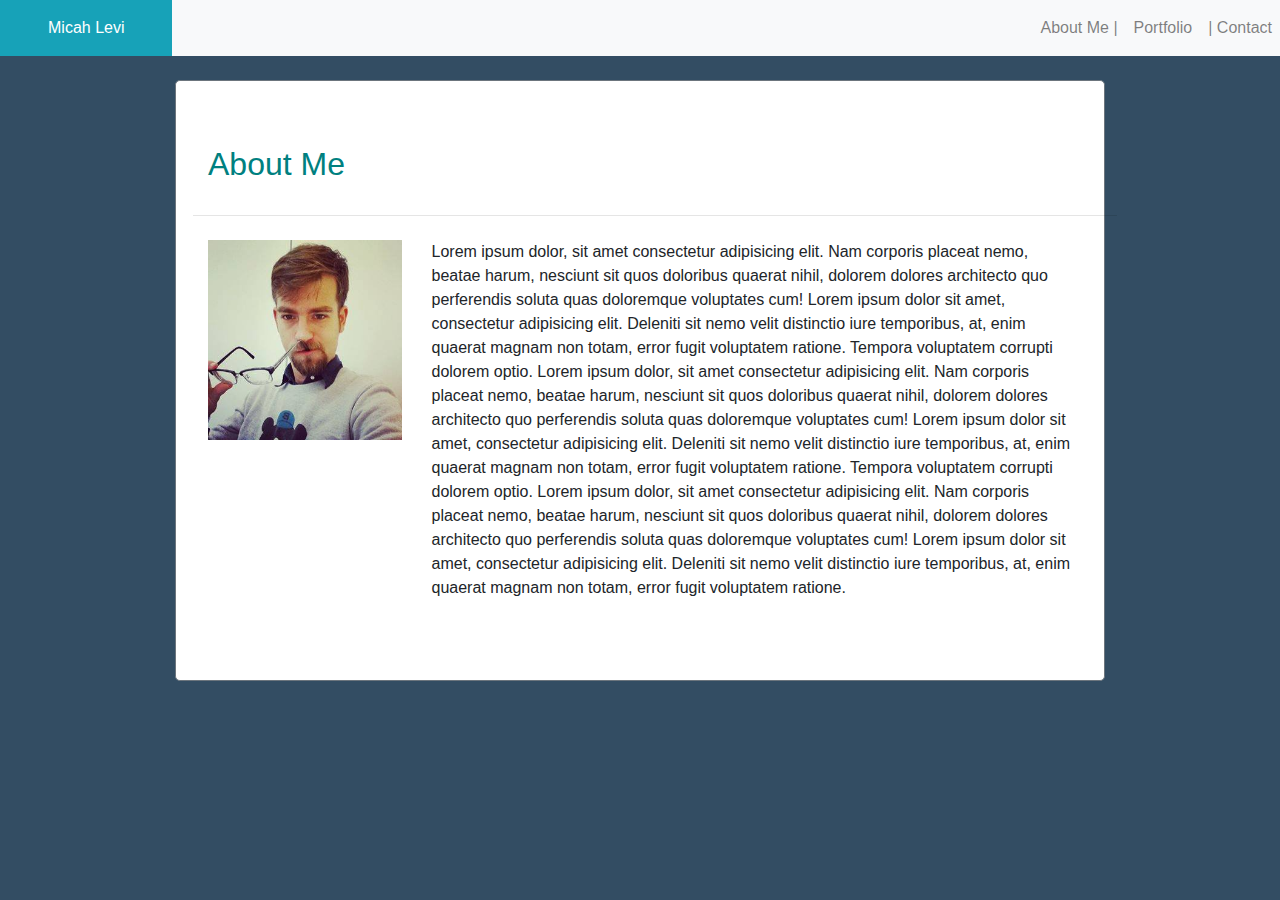
==== index.html @ e54e7dbd "final push" ====
<!doctype html>
<html lang="en">
  <head>
    <title>About Me</title>
    <meta charset="utf-8">
    <meta name="viewport" content="width=device-width, initial-scale=1">

    <link rel="stylesheet" href="https://stackpath.bootstrapcdn.com/bootstrap/4.3.1/css/bootstrap.min.css" integrity="sha384-ggOyR0iXCbMQv3Xipma34MD+dH/1fQ784/j6cY/iJTQUOhcWr7x9JvoRxT2MZw1T" crossorigin="anonymous">
    <link rel="stylesheet" type="text/css" href="assets/styles.css">
  </head>
  <body>
      
    <nav class="navbar navbar-expand-sm navbar-light bg-light navbar-fixed-top p-0 mb-4">
        <div class="py-3 bg-info text-white px-5">
          Micah Levi </div>
                <ul class="navbar-nav ml-auto">
                    <li class="nav-item">
                      <a class="nav-link" href="index.html" target="_blank">About Me | </a>
                    </li>
                    <li class="nav-item">
                      <a class="nav-link" href="portfolio.html" target="_blank"> Portfolio </a>
                    </li>
                    <li class="nav-item">
                      <a class="nav-link" href="contact.html" target="_blank">| Contact</a>
                    </li>
                </ul>
        </div>
    </nav>
   
  <div class="container @include media-breakpoint-up(sm) { w-100 }">
        <div class="jumbotron border border-secondary" id="jumbotron-custom">
        <div class="row">
            <h2 class="col-sm-12">About Me</h2>
        </div>
        <div class="row">
            <hr class="col-sm-12 my-4">
        </div>
        <div class="row d-flex flex-row">
            <img src="assets/images/PortfolioPic.jpg" class="col-lg-3 @include media-breakpoint-up(md) { col-md-6 } @include media-breakpoint-up(sm) { col-sm-12 w-100 }" id="port-selfie">
            <p class="col-lg-9 @include media-breakpoint-up(md) { col-md-6 } flex-col">
                        Lorem ipsum dolor, sit amet consectetur adipisicing elit. 
                        Nam corporis placeat nemo, beatae harum, nesciunt sit quos 
                        doloribus quaerat nihil, dolorem dolores architecto quo 
                        perferendis soluta quas doloremque voluptates cum!
                        Lorem ipsum dolor sit amet, consectetur adipisicing elit. 
                        Deleniti sit nemo velit distinctio iure temporibus, at, 
                        enim quaerat magnam non totam, error fugit voluptatem ratione. 
                        Tempora voluptatem corrupti dolorem optio.
                        Lorem ipsum dolor, sit amet consectetur adipisicing elit. 
                        Nam corporis placeat nemo, beatae harum, nesciunt sit quos 
                        doloribus quaerat nihil, dolorem dolores architecto quo 
                        perferendis soluta quas doloremque voluptates cum!
                        Lorem ipsum dolor sit amet, consectetur adipisicing elit. 
                        Deleniti sit nemo velit distinctio iure temporibus, at, 
                        enim quaerat magnam non totam, error fugit voluptatem ratione. 
                        Tempora voluptatem corrupti dolorem optio.
                        Lorem ipsum dolor, sit amet consectetur adipisicing elit. 
                        Nam corporis placeat nemo, beatae harum, nesciunt sit quos 
                        doloribus quaerat nihil, dolorem dolores architecto quo 
                        perferendis soluta quas doloremque voluptates cum!
                        Lorem ipsum dolor sit amet, consectetur adipisicing elit. 
                        Deleniti sit nemo velit distinctio iure temporibus, at, 
                        enim quaerat magnam non totam, error fugit voluptatem ratione. 
            </p>
        </div>
      </div>
    </div>
  </body>
</html>
---- assets/styles.css ----
body {
    background-color: rgb(51, 77, 99);
    font-family: Arial, Helvetica, sans-serif;
}

h2 {
    color: teal;
}

#navbar-micah {
    color: #ffffff;
    background-color: teal;
}

.container {
    max-width: 960px;
    min-width: 300px;
    
}

#jumbotron-custom {
    background-color: #ffffff;
    min-width: 300px;
}
#port-selfie {
    height: 200px;
    width: 200px;
    max-height: 700px;
    max-width: 700px;
    min-height: 150px;
    min-width: 150px;
}
#port-pic {
    max-height: 300px;
}
.portfolio-text {
  float: left;  
}
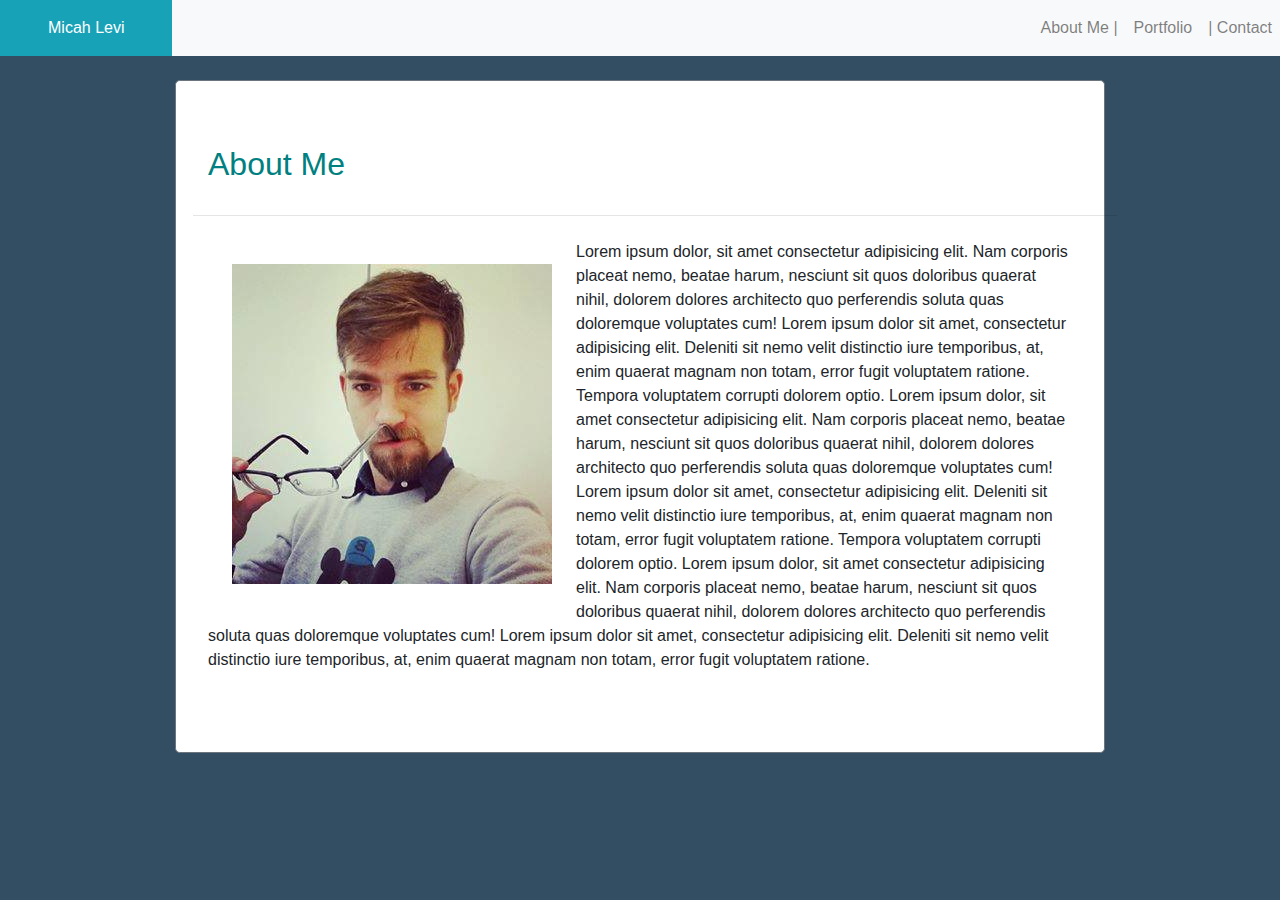
==== commit 7c0a95e3: "formality" ====
--- a/index.html
+++ b/index.html
@@ -35,9 +35,10 @@
         <div class="row">
             <hr class="col-sm-12 my-4">
         </div>
-        <div class="row d-flex flex-row">
-            <img src="assets/images/PortfolioPic.jpg" class="col-lg-3 @include media-breakpoint-up(md) { col-md-6 } @include media-breakpoint-up(sm) { col-sm-12 w-100 }" id="port-selfie">
-            <p class="col-lg-9 @include media-breakpoint-up(md) { col-md-6 } flex-col">
+        <div class="row">
+          <div class="col-md-12">
+            <img src="assets/images/PortfolioPic.jpg" class="p-4" id="port-selfie">
+            <p>
                         Lorem ipsum dolor, sit amet consectetur adipisicing elit. 
                         Nam corporis placeat nemo, beatae harum, nesciunt sit quos 
                         doloribus quaerat nihil, dolorem dolores architecto quo 
@@ -62,6 +63,7 @@
                         Deleniti sit nemo velit distinctio iure temporibus, at, 
                         enim quaerat magnam non totam, error fugit voluptatem ratione. 
             </p>
+          </div>
         </div>
       </div>
     </div>
--- a/assets/styles.css
+++ b/assets/styles.css
@@ -5,6 +5,10 @@
 
 h2 {
     color: teal;
+}
+
+p {
+    width: 100%;
 }
 
 #navbar-micah {
@@ -23,12 +27,7 @@
     min-width: 300px;
 }
 #port-selfie {
-    height: 200px;
-    width: 200px;
-    max-height: 700px;
-    max-width: 700px;
-    min-height: 150px;
-    min-width: 150px;
+    float: left;
 }
 #port-pic {
     max-height: 300px;
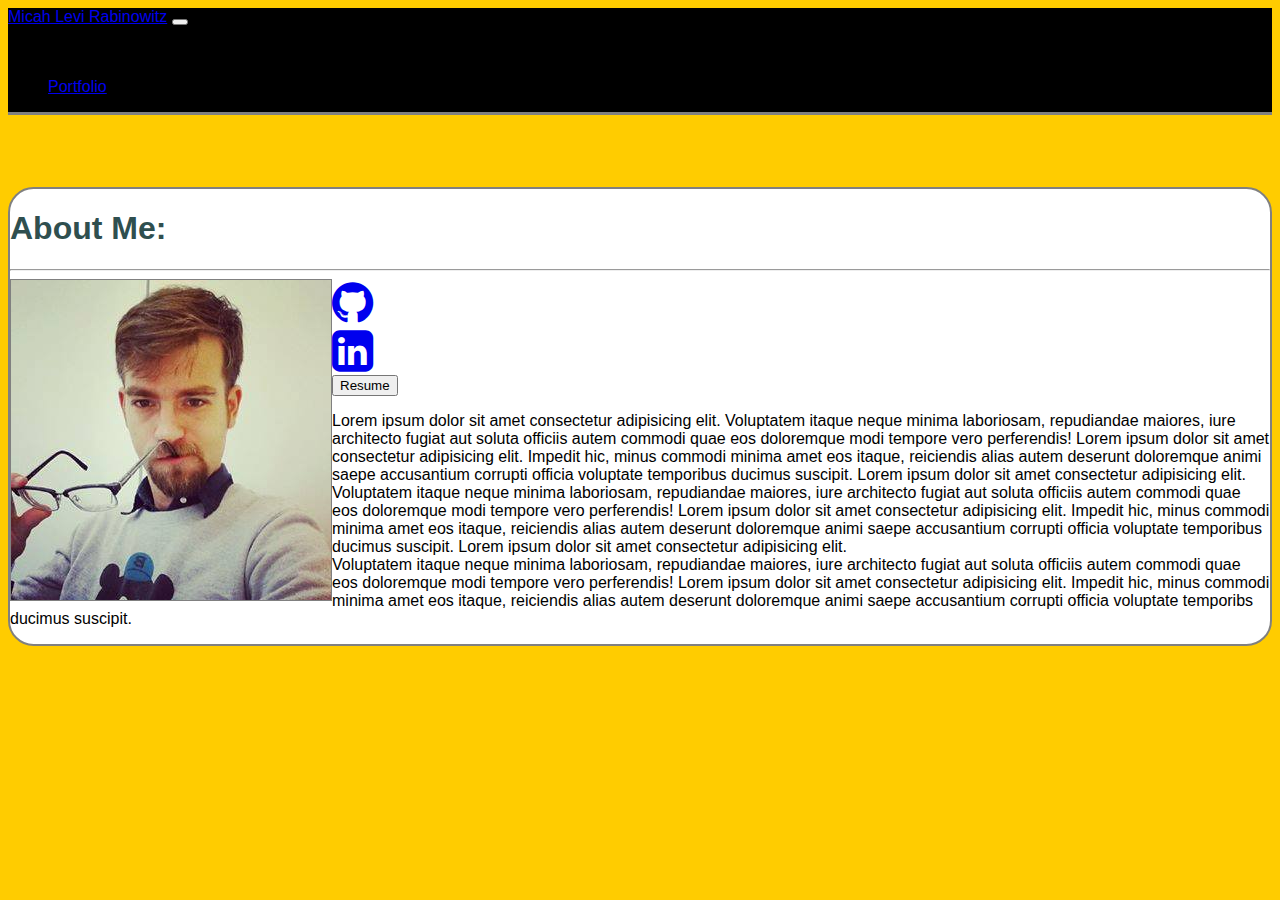
==== commit 6c53a86f: "updated portfolio after project 1" ====
--- a/index.html
+++ b/index.html
@@ -1,71 +1,182 @@
 <!doctype html>
 <html lang="en">
-  <head>
-    <title>About Me</title>
-    <meta charset="utf-8">
-    <meta name="viewport" content="width=device-width, initial-scale=1">
 
-    <link rel="stylesheet" href="https://stackpath.bootstrapcdn.com/bootstrap/4.3.1/css/bootstrap.min.css" integrity="sha384-ggOyR0iXCbMQv3Xipma34MD+dH/1fQ784/j6cY/iJTQUOhcWr7x9JvoRxT2MZw1T" crossorigin="anonymous">
-    <link rel="stylesheet" type="text/css" href="assets/styles.css">
-  </head>
-  <body>
-      
-    <nav class="navbar navbar-expand-sm navbar-light bg-light navbar-fixed-top p-0 mb-4">
-        <div class="py-3 bg-info text-white px-5">
-          Micah Levi </div>
-                <ul class="navbar-nav ml-auto">
-                    <li class="nav-item">
-                      <a class="nav-link" href="index.html" target="_blank">About Me | </a>
-                    </li>
-                    <li class="nav-item">
-                      <a class="nav-link" href="portfolio.html" target="_blank"> Portfolio </a>
-                    </li>
-                    <li class="nav-item">
-                      <a class="nav-link" href="contact.html" target="_blank">| Contact</a>
-                    </li>
-                </ul>
-        </div>
-    </nav>
-   
-  <div class="container @include media-breakpoint-up(sm) { w-100 }">
-        <div class="jumbotron border border-secondary" id="jumbotron-custom">
-        <div class="row">
-            <h2 class="col-sm-12">About Me</h2>
-        </div>
-        <div class="row">
-            <hr class="col-sm-12 my-4">
-        </div>
+<head>
+  <title>Micah Levi</title>
+  <meta charset="utf-8">
+  <meta name="viewport" content="width=device-width, initial-scale=1">
+
+  <link href="http://maxcdn.bootstrapcdn.com/font-awesome/4.1.0/css/font-awesome.min.css" rel="stylesheet">
+  <link rel="stylesheet" href="https://stackpath.bootstrapcdn.com/bootstrap/4.1.3/css/bootstrap.min.css"
+    integrity="sha384-MCw98/SFnGE8fJT3GXwEOngsV7Zt27NXFoaoApmYm81iuXoPkFOJwJ8ERdknLPMO" crossorigin="anonymous">
+  <link rel="stylesheet" type="text/css" href="assets/styles.css">
+</head>
+
+<body>
+
+  <nav class="navbar navbar-expand-lg navbar-dark navbar-custom">
+    <a class="navbar-brand" href="#">Micah Levi Rabinowitz</a>
+    <button class="navbar-toggler" type="button" data-toggle="collapse" data-target="#navbarSupportedContent"
+      aria-controls="navbarSupportedContent" aria-expanded="false" aria-label="Toggle navigation">
+      <span class="navbar-toggler-icon"></span>
+    </button>
+
+    <div class="collapse navbar-collapse ml-auto" id="navbarSupportedContent">
+      <ul class="navbar-nav ml-auto">
+        <li class="nav-item active">
+          <span id="about-me"><a class="nav-link">About Me</a></span>
+        </li>
+        <li class="nav-item active">
+          <span id="contact-me"><a class="nav-link">Contact</a></span>
+        </li>
+        <li class="nav-item active">
+          <span id="portfolio-toggle"><a class="nav-link" href="#" id="portfolio-toggle">Portfolio</a></span>
+        </li>
+    </div>
+  </nav>
+
+  <div class="container standard-container" id="bio-box">
+    <div class="row">
+      <div class="col-md-12 mt-2">
+        <h1>About Me:</h1>
+        <hr>
+      </div>
+    </div>
+    <div class="row">
+      <div class="col-md-4 col-xs-12">
         <div class="row">
           <div class="col-md-12">
-            <img src="assets/images/PortfolioPic.jpg" class="p-4" id="port-selfie">
-            <p>
-                        Lorem ipsum dolor, sit amet consectetur adipisicing elit. 
-                        Nam corporis placeat nemo, beatae harum, nesciunt sit quos 
-                        doloribus quaerat nihil, dolorem dolores architecto quo 
-                        perferendis soluta quas doloremque voluptates cum!
-                        Lorem ipsum dolor sit amet, consectetur adipisicing elit. 
-                        Deleniti sit nemo velit distinctio iure temporibus, at, 
-                        enim quaerat magnam non totam, error fugit voluptatem ratione. 
-                        Tempora voluptatem corrupti dolorem optio.
-                        Lorem ipsum dolor, sit amet consectetur adipisicing elit. 
-                        Nam corporis placeat nemo, beatae harum, nesciunt sit quos 
-                        doloribus quaerat nihil, dolorem dolores architecto quo 
-                        perferendis soluta quas doloremque voluptates cum!
-                        Lorem ipsum dolor sit amet, consectetur adipisicing elit. 
-                        Deleniti sit nemo velit distinctio iure temporibus, at, 
-                        enim quaerat magnam non totam, error fugit voluptatem ratione. 
-                        Tempora voluptatem corrupti dolorem optio.
-                        Lorem ipsum dolor, sit amet consectetur adipisicing elit. 
-                        Nam corporis placeat nemo, beatae harum, nesciunt sit quos 
-                        doloribus quaerat nihil, dolorem dolores architecto quo 
-                        perferendis soluta quas doloremque voluptates cum!
-                        Lorem ipsum dolor sit amet, consectetur adipisicing elit. 
-                        Deleniti sit nemo velit distinctio iure temporibus, at, 
-                        enim quaerat magnam non totam, error fugit voluptatem ratione. 
+            <img src="assets/images/PortfolioPic.jpg" class="mb-2 float-left" id="bio-pic">
+          </div>
+        </div>
+        <div class="row mx-auto">
+          <div class="col-md-4">
+            <a href="https://github.com/Turbocake64" target="_blank"><i class="fa fa-3x fa-github"
+                aria-hidden="false"></i></a>
+          </div>
+          <div class="col-md-4">
+            <a href="https://www.linkedin.com/in/micah-rabinowitz-7a4490135/" target="_blank"><i
+                class="fa fa-3x fa-linkedin-square" aria-hidden="true"></i></a>
+          </div>
+          <div class="col-md-4 mx-auto">
+            <form method="get" action="file.doc">
+              <button type="submit" class="btn btn-primary">Resume</button>
+            </form>
+          </div>
+        </div>
+      </div>
+      <div class="col-md-8 float-left">
+        <p>Lorem ipsum dolor sit amet consectetur adipisicing elit.
+          Voluptatem itaque neque minima laboriosam, repudiandae maiores,
+          iure architecto fugiat aut soluta officiis autem commodi quae eos
+          doloremque modi tempore vero perferendis! Lorem ipsum dolor sit
+          amet consectetur adipisicing elit. Impedit hic, minus commodi
+          minima amet eos itaque, reiciendis alias autem deserunt doloremque
+          animi saepe accusantium corrupti officia voluptate temporibus ducimus suscipit.
+          Lorem ipsum dolor sit amet consectetur adipisicing elit. <br>
+          Voluptatem itaque neque minima laboriosam, repudiandae maiores,
+          iure architecto fugiat aut soluta officiis autem commodi quae eos
+          doloremque modi tempore vero perferendis! Lorem ipsum dolor sit
+          amet consectetur adipisicing elit. Impedit hic, minus commodi
+          minima amet eos itaque, reiciendis alias autem deserunt doloremque
+          animi saepe accusantium corrupti officia voluptate temporibus ducimus suscipit.
+          Lorem ipsum dolor sit amet consectetur adipisicing elit.<br>
+          Voluptatem itaque neque minima laboriosam, repudiandae maiores,
+          iure architecto fugiat aut soluta officiis autem commodi quae eos
+          doloremque modi tempore vero perferendis! Lorem ipsum dolor sit
+          amet consectetur adipisicing elit. Impedit hic, minus commodi
+          minima amet eos itaque, reiciendis alias autem deserunt doloremque
+          animi saepe accusantium corrupti officia voluptate temporibs ducimus suscipit.
+        </p>
+      </div>
+    </div>
+  </div>
+
+  <div class="container standard-container" id="portfolio">
+    <div class="row">
+      <div class="col-md-12 mt-2">
+        <h1>Portfolio:</h1>
+        <hr>
+      </div>
+    </div>
+    <div class="row mb-3">
+      <div class="col-md-4">
+        <div class="card">
+          <img class="card-img-top" src="assets/images/trivia-pic.png" alt="Japanese Triva">
+          <div class="card-body">
+            <h5 class="card-title">Trivia</h5>
+            <p class="card-text">A trivia game I built about Japan using javascript.</p>
+            <a href="https://github.com/Turbocake64/Trivia-Game" class="btn btn-primary">Check me out</a>
+          </div>
+        </div>
+      </div>
+      <div class="col-md-4">
+        <div class="card">
+          <img class="card-img-top" src="assets/images/mumbo-pic.png" alt="Mumbo Gumbo">
+          <div class="card-body">
+            <h5 class="card-title">Mumbo Gumbo</h5>
+            <p class="card-text">You have to try to hit the perfect flavor level wirthout going over. Simple and fun.
             </p>
+            <a href="https://github.com/Turbocake64/unit-4-game" class="btn btn-primary">Check me out</a>
+          </div>
+        </div>
+      </div>
+      <div class="col-md-4">
+          <div class="card">
+            <img class="card-img-top" src="assets/images/recipEasy-pic.png" alt="RecipEasy">
+            <div class="card-body">
+              <h5 class="card-title">RecipEasy</h5>
+              <p class="card-text">An app that uses the spoonacular API to create the cooking diary RecipEasy.
+              </p>
+              <a href="https://github.com/Turbocake64/RecipEasy" class="btn btn-primary">Check me out</a>
+            </div>
+          </div>
+        </div>
+      </div>
+
+
+    <div class="modal fade" id="contactModal" tabindex="-1" role="dialog" aria-labelledby="exampleModalLabel"
+      aria-hidden="true">
+      <div class="modal-dialog" role="document">
+        <div class="modal-content">
+          <div class="modal-header">
+            <h5 class="modal-title" id="exampleModalLabel">Contact Me!</h5>
+            <button type="button" class="close" data-dismiss="modal" aria-label="Close">
+              <span aria-hidden="true">&times;</span>
+            </button>
+          </div>
+          <div class="modal-body">
+            <form>
+              <div class="form-group">
+                <label for="recipient-name" class="col-form-label">Name:</label>
+                <input type="text" class="form-control" id="sender-name">
+              </div>
+              <div class="form-group">
+                <label for="recipient-name" class="col-form-label">Email:</label>
+                <input type="text" class="form-control" id="sender-email">
+              </div>
+              <div class="form-group">
+                <label for="message-text" class="col-form-label">Message:</label>
+                <textarea class="form-control" id="message-text"></textarea>
+              </div>
+            </form>
+          </div>
+          <div class="modal-footer">
+            <button type="button" class="btn btn-warning" data-dismiss="modal">Close</button>
+            <button type="button" class="btn btn-dark">Send message</button>
           </div>
         </div>
       </div>
     </div>
-  </body>
+
+    <script src="https://cdnjs.cloudflare.com/ajax/libs/jquery/3.2.1/jquery.min.js"></script>
+    <script src="https://cdnjs.cloudflare.com/ajax/libs/popper.js/1.14.7/umd/popper.min.js"
+      integrity="sha384-UO2eT0CpHqdSJQ6hJty5KVphtPhzWj9WO1clHTMGa3JDZwrnQq4sF86dIHNDz0W1"
+      crossorigin="anonymous"></script>
+    <script src="https://stackpath.bootstrapcdn.com/bootstrap/4.3.1/js/bootstrap.min.js"
+      integrity="sha384-JjSmVgyd0p3pXB1rRibZUAYoIIy6OrQ6VrjIEaFf/nJGzIxFDsf4x0xIM+B07jRM"
+      crossorigin="anonymous"></script>
+    <script src="assets/javascript/app.js"></script>
+</body>
+
 </html>--- a/assets/styles.css
+++ b/assets/styles.css
@@ -1,37 +1,26 @@
 body {
-    background-color: rgb(51, 77, 99);
-    font-family: Arial, Helvetica, sans-serif;
+    background-color: rgb(255, 204, 0);
+    font-family: 'Arial', 'Helvetica Neue', Helvetica, sans-serif;
 }
 
-h2 {
-    color: teal;
+h1 {
+    color: darkslategrey;
 }
 
-p {
-    width: 100%;
-}
-
-#navbar-micah {
-    color: #ffffff;
-    background-color: teal;
-}
-
-.container {
-    max-width: 960px;
-    min-width: 300px;
-    
-}
-
-#jumbotron-custom {
-    background-color: #ffffff;
-    min-width: 300px;
-}
-#port-selfie {
+.navbar-custom {
+    background-color: black;
+    border-bottom: 3px solid grey;
+  }
+  
+.standard-container {
+    border-radius: 2vw;
+    background-color: white;
+    margin-top: 8vh;
+    border: 2px solid grey;
+  }
+  
+  #bio-pic {
     float: left;
-}
-#port-pic {
-    max-height: 300px;
-}
-.portfolio-text {
-  float: left;  
-}
+    border: 1px solid grey;
+  }
+  
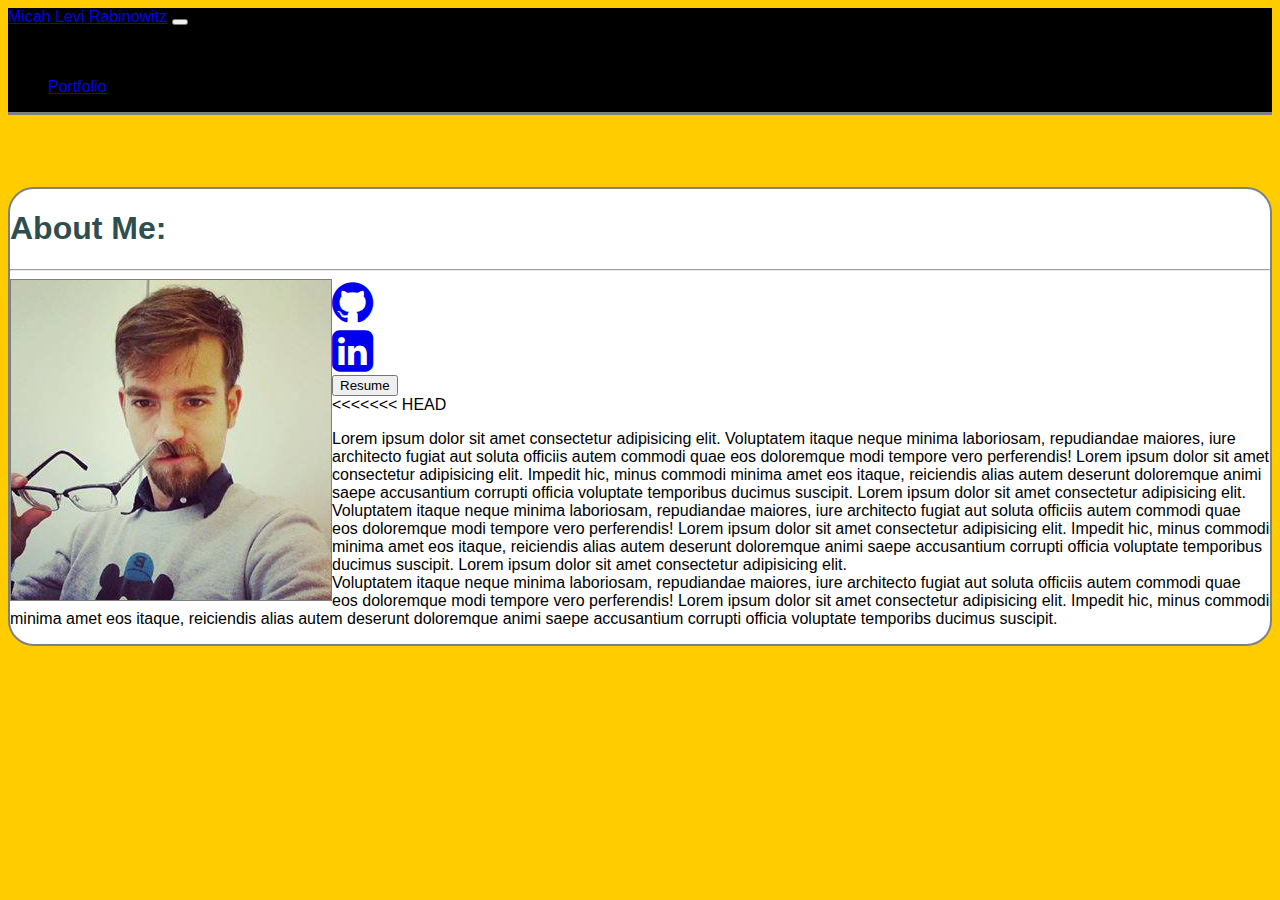
==== commit 8dc155d4: "updating portfolio after project 1" ====
--- a/index.html
+++ b/index.html
@@ -64,6 +64,7 @@
             </form>
           </div>
         </div>
+<<<<<<< HEAD
       </div>
       <div class="col-md-8 float-left">
         <p>Lorem ipsum dolor sit amet consectetur adipisicing elit.
@@ -167,6 +168,39 @@
           </div>
         </div>
       </div>
+=======
+        <div class="row">
+          <div class="col-md-12">
+            <img src="assets/images/PortfolioPic.jpg" class="p-4" id="port-selfie">
+            <p>
+                        Lorem ipsum dolor, sit amet consectetur adipisicing elit. 
+                        Nam corporis placeat nemo, beatae harum, nesciunt sit quos 
+                        doloribus quaerat nihil, dolorem dolores architecto quo 
+                        perferendis soluta quas doloremque voluptates cum!
+                        Lorem ipsum dolor sit amet, consectetur adipisicing elit. 
+                        Deleniti sit nemo velit distinctio iure temporibus, at, 
+                        enim quaerat magnam non totam, error fugit voluptatem ratione. 
+                        Tempora voluptatem corrupti dolorem optio.
+                        Lorem ipsum dolor, sit amet consectetur adipisicing elit. 
+                        Nam corporis placeat nemo, beatae harum, nesciunt sit quos 
+                        doloribus quaerat nihil, dolorem dolores architecto quo 
+                        perferendis soluta quas doloremque voluptates cum!
+                        Lorem ipsum dolor sit amet, consectetur adipisicing elit. 
+                        Deleniti sit nemo velit distinctio iure temporibus, at, 
+                        enim quaerat magnam non totam, error fugit voluptatem ratione. 
+                        Tempora voluptatem corrupti dolorem optio.
+                        Lorem ipsum dolor, sit amet consectetur adipisicing elit. 
+                        Nam corporis placeat nemo, beatae harum, nesciunt sit quos 
+                        doloribus quaerat nihil, dolorem dolores architecto quo 
+                        perferendis soluta quas doloremque voluptates cum!
+                        Lorem ipsum dolor sit amet, consectetur adipisicing elit. 
+                        Deleniti sit nemo velit distinctio iure temporibus, at, 
+                        enim quaerat magnam non totam, error fugit voluptatem ratione. 
+            </p>
+          </div>
+        </div>
+      </div>
+>>>>>>> 7c0a95e34b79759ab1df04e4afde7bb7a59b1abb
     </div>
 
     <script src="https://cdnjs.cloudflare.com/ajax/libs/jquery/3.2.1/jquery.min.js"></script>
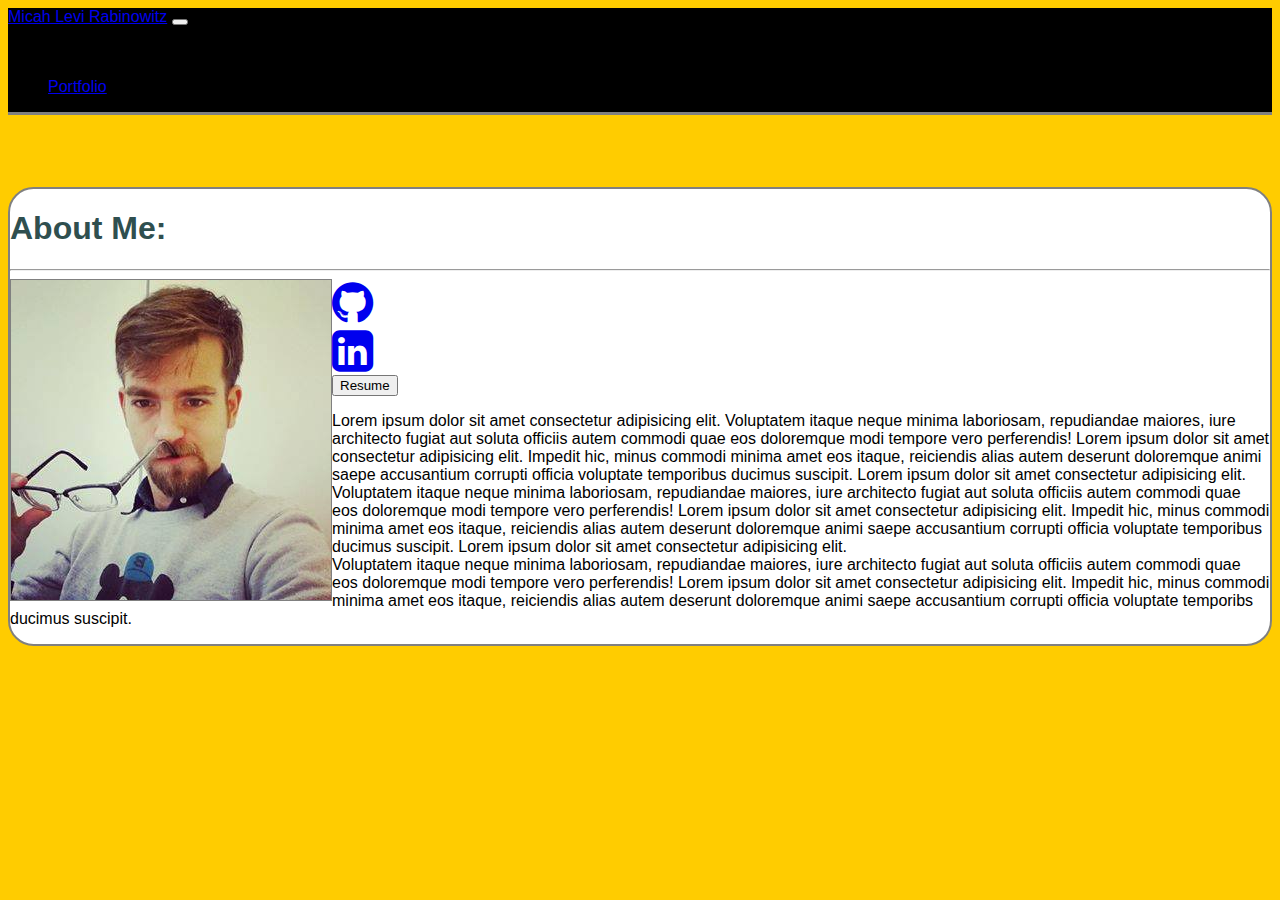
==== commit 636b6ba0: "project2 update" ====
--- a/index.html
+++ b/index.html
@@ -64,7 +64,6 @@
             </form>
           </div>
         </div>
-<<<<<<< HEAD
       </div>
       <div class="col-md-8 float-left">
         <p>Lorem ipsum dolor sit amet consectetur adipisicing elit.
@@ -126,11 +125,25 @@
           <div class="card">
             <img class="card-img-top" src="assets/images/recipEasy-pic.png" alt="RecipEasy">
             <div class="card-body">
-              <h5 class="card-title">RecipEasy</h5>
+              <h5 class="card-title">Project 1: RecipEasy</h5>
               <p class="card-text">An app that uses the spoonacular API to create the cooking diary RecipEasy.
               </p>
               <a href="https://github.com/Turbocake64/RecipEasy" class="btn btn-primary">Check me out</a>
             </div>
+          </div>
+        </div>
+      </div>
+      <div class="col-md-4">
+        <div class="card">
+          <img class="card-img-top" src="assets/images/UOPic.png" alt="Mumbo Gumbo">
+          <div class="card-body">
+            <h5 class="card-title">Project 2: UO</h5>
+            <p class="card-text">Keep Your Money | Keep Your Friends
+              <br>
+              A fun and easy to navigate app for logging money borrowed and lent between friends or family.
+            </p>
+            
+            <a href="https://github.com/Turbocake64/Project-2" class="btn btn-primary">Check me out</a>
           </div>
         </div>
       </div>
@@ -168,39 +181,6 @@
           </div>
         </div>
       </div>
-=======
-        <div class="row">
-          <div class="col-md-12">
-            <img src="assets/images/PortfolioPic.jpg" class="p-4" id="port-selfie">
-            <p>
-                        Lorem ipsum dolor, sit amet consectetur adipisicing elit. 
-                        Nam corporis placeat nemo, beatae harum, nesciunt sit quos 
-                        doloribus quaerat nihil, dolorem dolores architecto quo 
-                        perferendis soluta quas doloremque voluptates cum!
-                        Lorem ipsum dolor sit amet, consectetur adipisicing elit. 
-                        Deleniti sit nemo velit distinctio iure temporibus, at, 
-                        enim quaerat magnam non totam, error fugit voluptatem ratione. 
-                        Tempora voluptatem corrupti dolorem optio.
-                        Lorem ipsum dolor, sit amet consectetur adipisicing elit. 
-                        Nam corporis placeat nemo, beatae harum, nesciunt sit quos 
-                        doloribus quaerat nihil, dolorem dolores architecto quo 
-                        perferendis soluta quas doloremque voluptates cum!
-                        Lorem ipsum dolor sit amet, consectetur adipisicing elit. 
-                        Deleniti sit nemo velit distinctio iure temporibus, at, 
-                        enim quaerat magnam non totam, error fugit voluptatem ratione. 
-                        Tempora voluptatem corrupti dolorem optio.
-                        Lorem ipsum dolor, sit amet consectetur adipisicing elit. 
-                        Nam corporis placeat nemo, beatae harum, nesciunt sit quos 
-                        doloribus quaerat nihil, dolorem dolores architecto quo 
-                        perferendis soluta quas doloremque voluptates cum!
-                        Lorem ipsum dolor sit amet, consectetur adipisicing elit. 
-                        Deleniti sit nemo velit distinctio iure temporibus, at, 
-                        enim quaerat magnam non totam, error fugit voluptatem ratione. 
-            </p>
-          </div>
-        </div>
-      </div>
->>>>>>> 7c0a95e34b79759ab1df04e4afde7bb7a59b1abb
     </div>
 
     <script src="https://cdnjs.cloudflare.com/ajax/libs/jquery/3.2.1/jquery.min.js"></script>
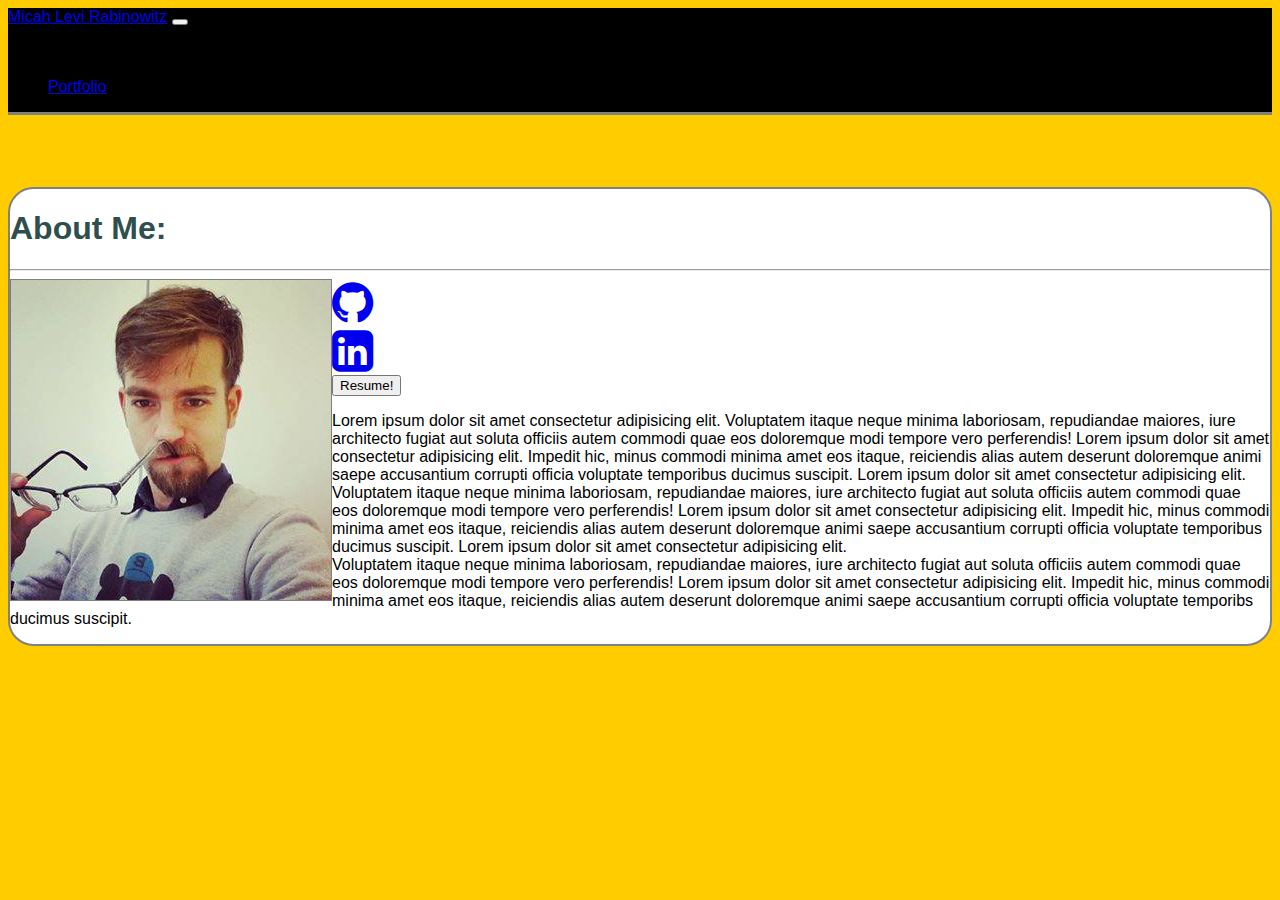
==== commit c4ade344: "updating http to https" ====
--- a/index.html
+++ b/index.html
@@ -6,7 +6,7 @@
   <meta charset="utf-8">
   <meta name="viewport" content="width=device-width, initial-scale=1">
 
-  <link href="http://maxcdn.bootstrapcdn.com/font-awesome/4.1.0/css/font-awesome.min.css" rel="stylesheet">
+  <link href="https://maxcdn.bootstrapcdn.com/font-awesome/4.1.0/css/font-awesome.min.css" rel="stylesheet">
   <link rel="stylesheet" href="https://stackpath.bootstrapcdn.com/bootstrap/4.1.3/css/bootstrap.min.css"
     integrity="sha384-MCw98/SFnGE8fJT3GXwEOngsV7Zt27NXFoaoApmYm81iuXoPkFOJwJ8ERdknLPMO" crossorigin="anonymous">
   <link rel="stylesheet" type="text/css" href="assets/styles.css">
@@ -60,7 +60,7 @@
           </div>
           <div class="col-md-4 mx-auto">
             <form method="get" action="file.doc">
-              <button type="submit" class="btn btn-primary">Resume</button>
+              <button type="submit" class="btn btn-primary">Resume!</button>
             </form>
           </div>
         </div>
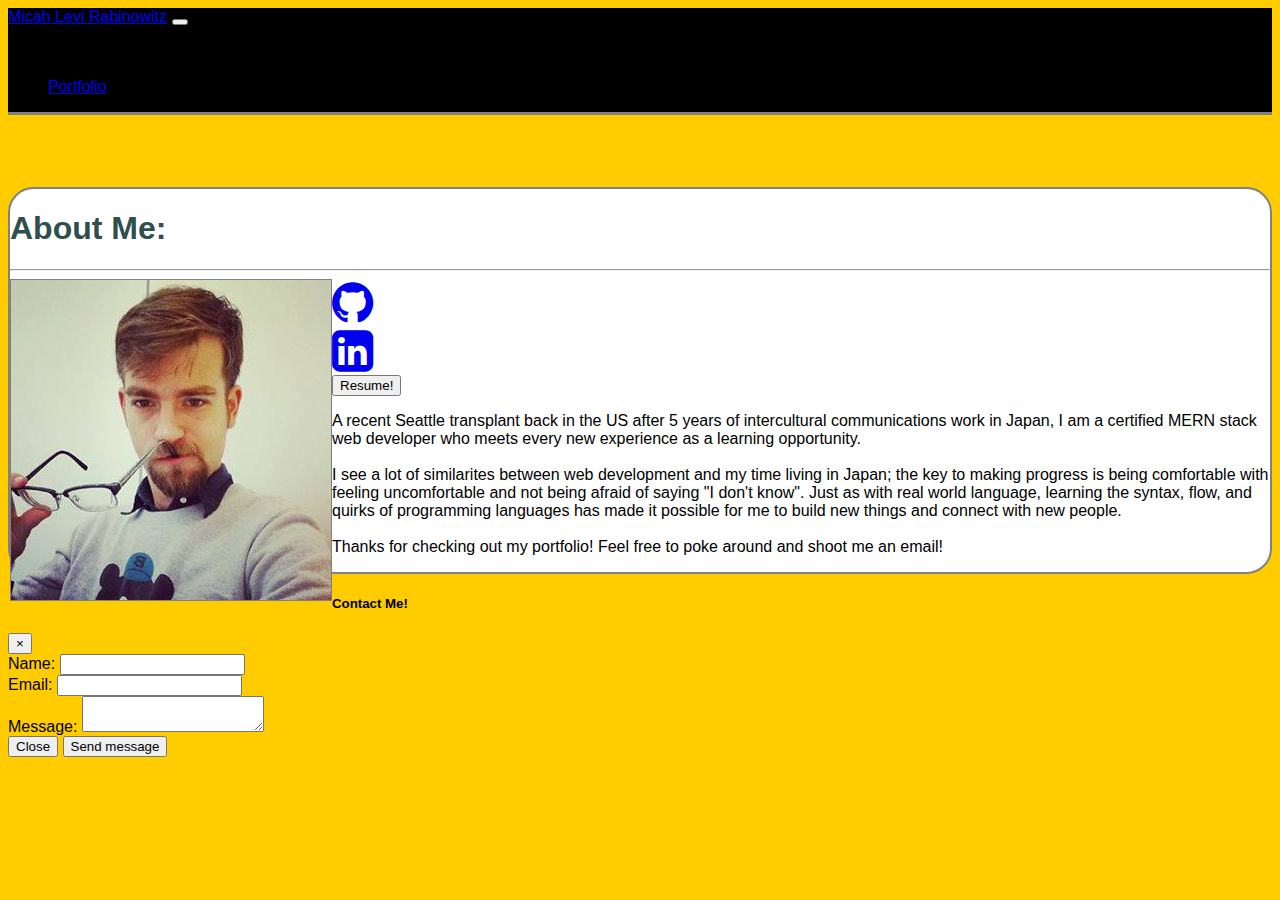
==== commit 8cdd0bd9: "updated portfolio & bio" ====
--- a/index.html
+++ b/index.html
@@ -66,27 +66,16 @@
         </div>
       </div>
       <div class="col-md-8 float-left">
-        <p>Lorem ipsum dolor sit amet consectetur adipisicing elit.
-          Voluptatem itaque neque minima laboriosam, repudiandae maiores,
-          iure architecto fugiat aut soluta officiis autem commodi quae eos
-          doloremque modi tempore vero perferendis! Lorem ipsum dolor sit
-          amet consectetur adipisicing elit. Impedit hic, minus commodi
-          minima amet eos itaque, reiciendis alias autem deserunt doloremque
-          animi saepe accusantium corrupti officia voluptate temporibus ducimus suscipit.
-          Lorem ipsum dolor sit amet consectetur adipisicing elit. <br>
-          Voluptatem itaque neque minima laboriosam, repudiandae maiores,
-          iure architecto fugiat aut soluta officiis autem commodi quae eos
-          doloremque modi tempore vero perferendis! Lorem ipsum dolor sit
-          amet consectetur adipisicing elit. Impedit hic, minus commodi
-          minima amet eos itaque, reiciendis alias autem deserunt doloremque
-          animi saepe accusantium corrupti officia voluptate temporibus ducimus suscipit.
-          Lorem ipsum dolor sit amet consectetur adipisicing elit.<br>
-          Voluptatem itaque neque minima laboriosam, repudiandae maiores,
-          iure architecto fugiat aut soluta officiis autem commodi quae eos
-          doloremque modi tempore vero perferendis! Lorem ipsum dolor sit
-          amet consectetur adipisicing elit. Impedit hic, minus commodi
-          minima amet eos itaque, reiciendis alias autem deserunt doloremque
-          animi saepe accusantium corrupti officia voluptate temporibs ducimus suscipit.
+        <p>A recent Seattle transplant back in the US after 5 years of intercultural communications work in Japan, 
+          I am a certified MERN stack web developer who meets every new experience as a learning opportunity. 
+          <br><br>
+          I see a lot of similarites between web development and my time living in Japan; the key to making progress
+          is being comfortable with feeling uncomfortable and not being afraid of saying "I don't know". Just as with
+          real world language, learning the syntax, flow, and quirks of programming languages has made it possible for
+          me to build new things and connect with new people.  
+          <br><br>
+          Thanks for checking out my portfolio! Feel free to poke around and shoot me an email!
+          
         </p>
       </div>
     </div>
@@ -102,95 +91,133 @@
     <div class="row mb-3">
       <div class="col-md-4">
         <div class="card">
-          <img class="card-img-top" src="assets/images/trivia-pic.png" alt="Japanese Triva">
-          <div class="card-body">
-            <h5 class="card-title">Trivia</h5>
+          <a href="https://turbocake64.github.io/Trivia-Game/" target="_blank"><img class="card-img-top"
+              src="assets/images/trivia-pic.png" alt="Japanese Triva"></a>
+          <div class="card-body">
+            <h5 class="card-title">Japan Trivia</h5>
             <p class="card-text">A trivia game I built about Japan using javascript.</p>
-            <a href="https://github.com/Turbocake64/Trivia-Game" class="btn btn-primary">Check me out</a>
-          </div>
-        </div>
-      </div>
-      <div class="col-md-4">
-        <div class="card">
-          <img class="card-img-top" src="assets/images/mumbo-pic.png" alt="Mumbo Gumbo">
+            <a href="https://github.com/Turbocake64/Trivia-Game" target="_blank" class="btn btn-primary">Check Out my
+              GitHub</a>
+          </div>
+        </div>
+      </div>
+      <div class="col-md-4">
+        <div class="card">
+          <a href="https://turbocake64.github.io/unit-4-game/" target="_blank">
+            <img class="card-img-top" src="assets/images/mumbo-pic.png" alt="Mumbo Gumbo">
+          </a>
           <div class="card-body">
             <h5 class="card-title">Mumbo Gumbo</h5>
             <p class="card-text">You have to try to hit the perfect flavor level wirthout going over. Simple and fun.
             </p>
-            <a href="https://github.com/Turbocake64/unit-4-game" class="btn btn-primary">Check me out</a>
+            <a href="https://github.com/Turbocake64/unit-4-game" target="_blank" class="btn btn-primary">Check Out my
+              GitHub</a>
+          </div>
+        </div>
+      </div>
+      <div class="col-md-4">
+        <div class="card">
+          <a href="https://turbocake64.github.io/clicky-game/" target="_blank">
+            <img class="card-img-top" src="assets/images/clickypuff-pic.png" alt="Clicky Puff">
+          </a>
+          <div class="card-body">
+            <h5 class="card-title">Clicky Puff!</h5>
+            <p class="card-text">A Powerpuff Girls themed memory game built in react. Try to click each character once
+              (and only once!)
+            </p>
+            <a href="https://turbocake64.github.io/RecipEasy/" class="btn btn-primary">Check Out my GitHub</a>
+          </div>
+        </div>
+      </div>
+    </div>
+    <div class="row mb-3">
+      <div class="col-md-4">
+        <div class="card">
+          <a href="https://github.com/Turbocake64/RecipEasy" target="_blank">
+            <img class="card-img-top" src="assets/images/recipEasy-pic.png" alt="RecipEasy">
+          </a>
+          <div class="card-body">
+            <h5 class="card-title">RecipEasy</h5>
+            <p class="card-text">An app that uses the spoonacular API to create the cooking diary RecipEasy.
+            </p>
+            <a href="https://github.com/Turbocake64/RecipEasy" class="btn btn-primary">Check Out my GitHub</a>
+          </div>
+        </div>
+      </div>
+      <div class="col-md-4">
+        <div class="card">
+          <a href="https://sleepy-meadow-86979.herokuapp.com/" target="_blank">
+            <img class="card-img-top" src="assets/images/UOPic.png" alt="UO">
+          </a>
+          <div class="card-body">
+            <h5 class="card-title">UO</h5>
+            <p class="card-text">
+              An app for logging money borrowed and lent between friends or family.
+            </p>
+            <a href="https://github.com/Turbocake64/Project-2" class="btn btn-primary">Check Out my GitHub</a>
           </div>
         </div>
       </div>
       <div class="col-md-4">
           <div class="card">
-            <img class="card-img-top" src="assets/images/recipEasy-pic.png" alt="RecipEasy">
+            <a href="https://leifaesoph.github.io/Tannin/" target="_blank">
+              <img class="card-img-top" src="assets/images/tannin-pic.png" alt="Tannin">
+            </a>
             <div class="card-body">
-              <h5 class="card-title">Project 1: RecipEasy</h5>
-              <p class="card-text">An app that uses the spoonacular API to create the cooking diary RecipEasy.
+              <h5 class="card-title">Tannin</h5>
+              <p class="card-text">
+                An app for restaurants to manage wine lists and track serverwine knowledge via dynamically generated quizes.
               </p>
-              <a href="https://github.com/Turbocake64/RecipEasy" class="btn btn-primary">Check me out</a>
-            </div>
-          </div>
-        </div>
-      </div>
-      <div class="col-md-4">
-        <div class="card">
-          <img class="card-img-top" src="assets/images/UOPic.png" alt="Mumbo Gumbo">
-          <div class="card-body">
-            <h5 class="card-title">Project 2: UO</h5>
-            <p class="card-text">Keep Your Money | Keep Your Friends
-              <br>
-              A fun and easy to navigate app for logging money borrowed and lent between friends or family.
-            </p>
-            
-            <a href="https://github.com/Turbocake64/Project-2" class="btn btn-primary">Check me out</a>
-          </div>
-        </div>
-      </div>
-
-
-    <div class="modal fade" id="contactModal" tabindex="-1" role="dialog" aria-labelledby="exampleModalLabel"
-      aria-hidden="true">
-      <div class="modal-dialog" role="document">
-        <div class="modal-content">
-          <div class="modal-header">
-            <h5 class="modal-title" id="exampleModalLabel">Contact Me!</h5>
-            <button type="button" class="close" data-dismiss="modal" aria-label="Close">
-              <span aria-hidden="true">&times;</span>
-            </button>
-          </div>
-          <div class="modal-body">
-            <form>
-              <div class="form-group">
-                <label for="recipient-name" class="col-form-label">Name:</label>
-                <input type="text" class="form-control" id="sender-name">
-              </div>
-              <div class="form-group">
-                <label for="recipient-name" class="col-form-label">Email:</label>
-                <input type="text" class="form-control" id="sender-email">
-              </div>
-              <div class="form-group">
-                <label for="message-text" class="col-form-label">Message:</label>
-                <textarea class="form-control" id="message-text"></textarea>
-              </div>
-            </form>
-          </div>
-          <div class="modal-footer">
-            <button type="button" class="btn btn-warning" data-dismiss="modal">Close</button>
-            <button type="button" class="btn btn-dark">Send message</button>
-          </div>
-        </div>
-      </div>
-    </div>
-
-    <script src="https://cdnjs.cloudflare.com/ajax/libs/jquery/3.2.1/jquery.min.js"></script>
-    <script src="https://cdnjs.cloudflare.com/ajax/libs/popper.js/1.14.7/umd/popper.min.js"
-      integrity="sha384-UO2eT0CpHqdSJQ6hJty5KVphtPhzWj9WO1clHTMGa3JDZwrnQq4sF86dIHNDz0W1"
-      crossorigin="anonymous"></script>
-    <script src="https://stackpath.bootstrapcdn.com/bootstrap/4.3.1/js/bootstrap.min.js"
-      integrity="sha384-JjSmVgyd0p3pXB1rRibZUAYoIIy6OrQ6VrjIEaFf/nJGzIxFDsf4x0xIM+B07jRM"
-      crossorigin="anonymous"></script>
-    <script src="assets/javascript/app.js"></script>
+              <a href="https://github.com/leifaesoph/Tannin/tree/development/src" class="btn btn-primary">Check Out my GitHub</a>
+            </div>
+          </div>
+        </div>
+    </div>
+  </div>
+
+
+  <div class="modal fade" id="contactModal" tabindex="-1" role="dialog" aria-labelledby="exampleModalLabel"
+    aria-hidden="true">
+    <div class="modal-dialog" role="document">
+      <div class="modal-content">
+        <div class="modal-header">
+          <h5 class="modal-title" id="exampleModalLabel">Contact Me!</h5>
+          <button type="button" class="close" data-dismiss="modal" aria-label="Close">
+            <span aria-hidden="true">&times;</span>
+          </button>
+        </div>
+        <div class="modal-body">
+          <form>
+            <div class="form-group">
+              <label for="recipient-name" class="col-form-label">Name:</label>
+              <input type="text" class="form-control" id="sender-name">
+            </div>
+            <div class="form-group">
+              <label for="recipient-name" class="col-form-label">Email:</label>
+              <input type="text" class="form-control" id="sender-email">
+            </div>
+            <div class="form-group">
+              <label for="message-text" class="col-form-label">Message:</label>
+              <textarea class="form-control" id="message-text"></textarea>
+            </div>
+          </form>
+        </div>
+        <div class="modal-footer">
+          <button type="button" class="btn btn-warning" data-dismiss="modal">Close</button>
+          <button type="button" class="btn btn-dark">Send message</button>
+        </div>
+      </div>
+    </div>
+  </div>
+
+  <script src="https://cdnjs.cloudflare.com/ajax/libs/jquery/3.2.1/jquery.min.js"></script>
+  <script src="https://cdnjs.cloudflare.com/ajax/libs/popper.js/1.14.7/umd/popper.min.js"
+    integrity="sha384-UO2eT0CpHqdSJQ6hJty5KVphtPhzWj9WO1clHTMGa3JDZwrnQq4sF86dIHNDz0W1"
+    crossorigin="anonymous"></script>
+  <script src="https://stackpath.bootstrapcdn.com/bootstrap/4.3.1/js/bootstrap.min.js"
+    integrity="sha384-JjSmVgyd0p3pXB1rRibZUAYoIIy6OrQ6VrjIEaFf/nJGzIxFDsf4x0xIM+B07jRM"
+    crossorigin="anonymous"></script>
+  <script src="assets/javascript/app.js"></script>
 </body>
 
 </html>--- a/assets/styles.css
+++ b/assets/styles.css
@@ -24,3 +24,10 @@
     border: 1px solid grey;
   }
   
+.card-img-top:hover {
+  -ms-transform: scale(1.2); /* IE 9 */
+  -webkit-transform: scale(1.2); /* Safari 3-8 */
+  transform: scale(1.05); 
+  transition:all 0.3s ease;
+  border: 2px solid black;
+}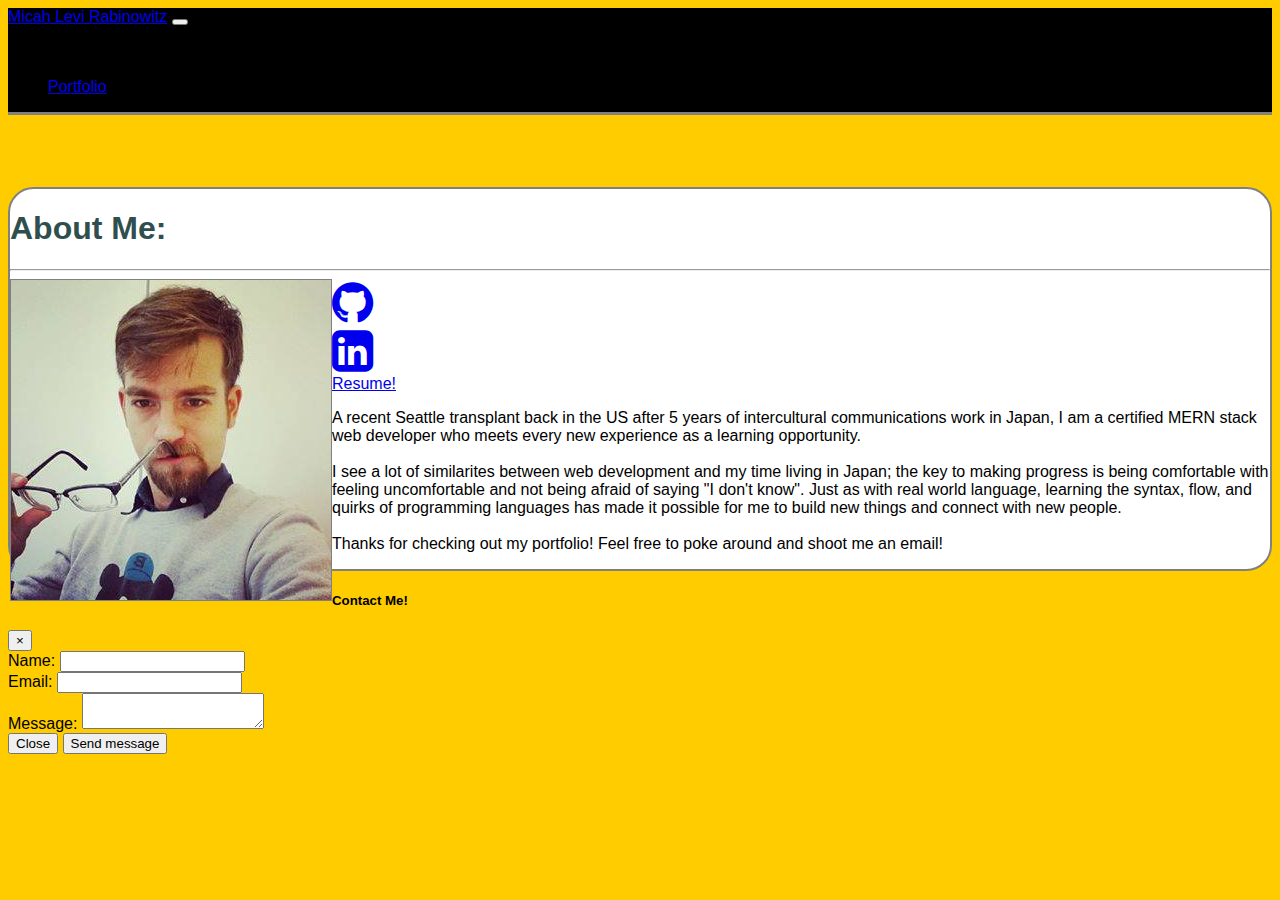
==== commit 12b827cc: "updated resume" ====
--- a/index.html
+++ b/index.html
@@ -60,7 +60,7 @@
           </div>
           <div class="col-md-4 mx-auto">
             <form method="get" action="file.doc">
-              <button type="submit" class="btn btn-primary">Resume!</button>
+              <a href="assets/images/ResumeMLR201904-Dev.pdf" target="_blank" class="btn btn-primary">Resume!</a>
             </form>
           </div>
         </div>
